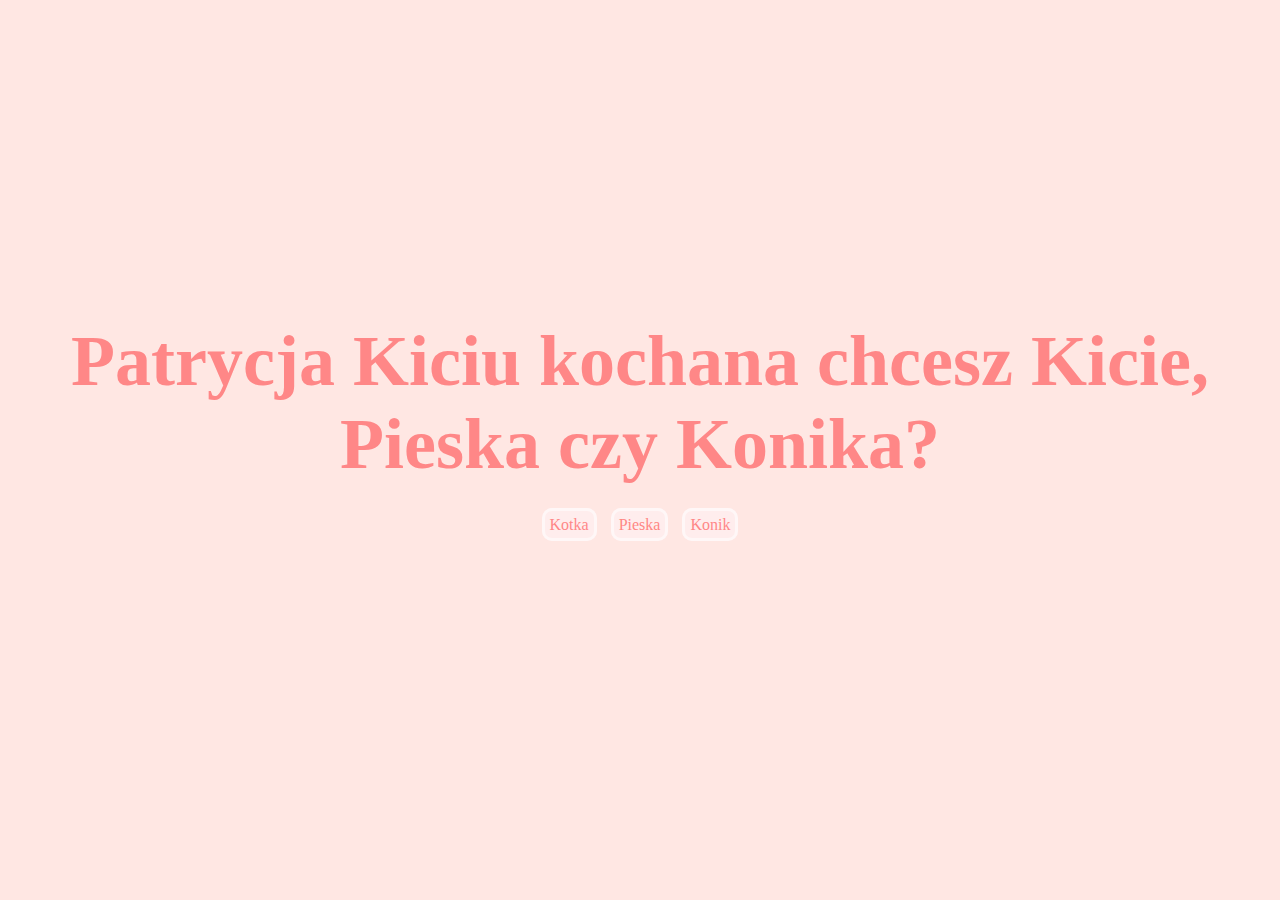
==== index.html @ c1dc2ab9 "Add files via upload" ====
<!DOCTYPE HTML>
<html>
<head>
    <meta charset="utf-8" />
    <meta http-equiv="X-UA-Compatible" content="IE=edge" />
    <title>Kocham cie Patrycja Kicia miau</title>
    <link rel="stylesheet" href="style.css" />
</head>
<body>
    <div class="container">
        <div class="love">
            <h2> <span>Patrycja</span> Kiciu kochana chcesz <span>Kicie,</span> <span>Pieska</span> czy <span>Konika</span>?</h2>
            <a id="kotka" href="Kotek.html">Kotka</a>
            <a id="pieska" href="Piesek.html">Pieska</a>
            <a id="konika" href="Konik.html">Konik</a>
        </div>
    </div>
</body>
</html>
---- style.css ----
*{padding: 0; margin: 0;}
.container{height: 100vh;
           width: 100vw;
           color: #444;
           background: #ffe7e3;
           text-align: center;
}
.love,.kotek,.piesek,.konik {
    padding-top: 25%;
}
h2{font-size: 72px;margin-bottom: 30px;}
.love,.kotek,.piesek,.konik span {color: #ff8787;}
.love a {
    text-decoration: none;
    background: #ffeded;
    padding: 5px;
    margin: 5px 5px;
    border: 3px solid #fff7f7;
    border-radius: 10px;
}

#kotka {
    color: #ff8787;
}
#pieska {
    color: #ff8784;
}
#konika {
    color: #ff8787;
}
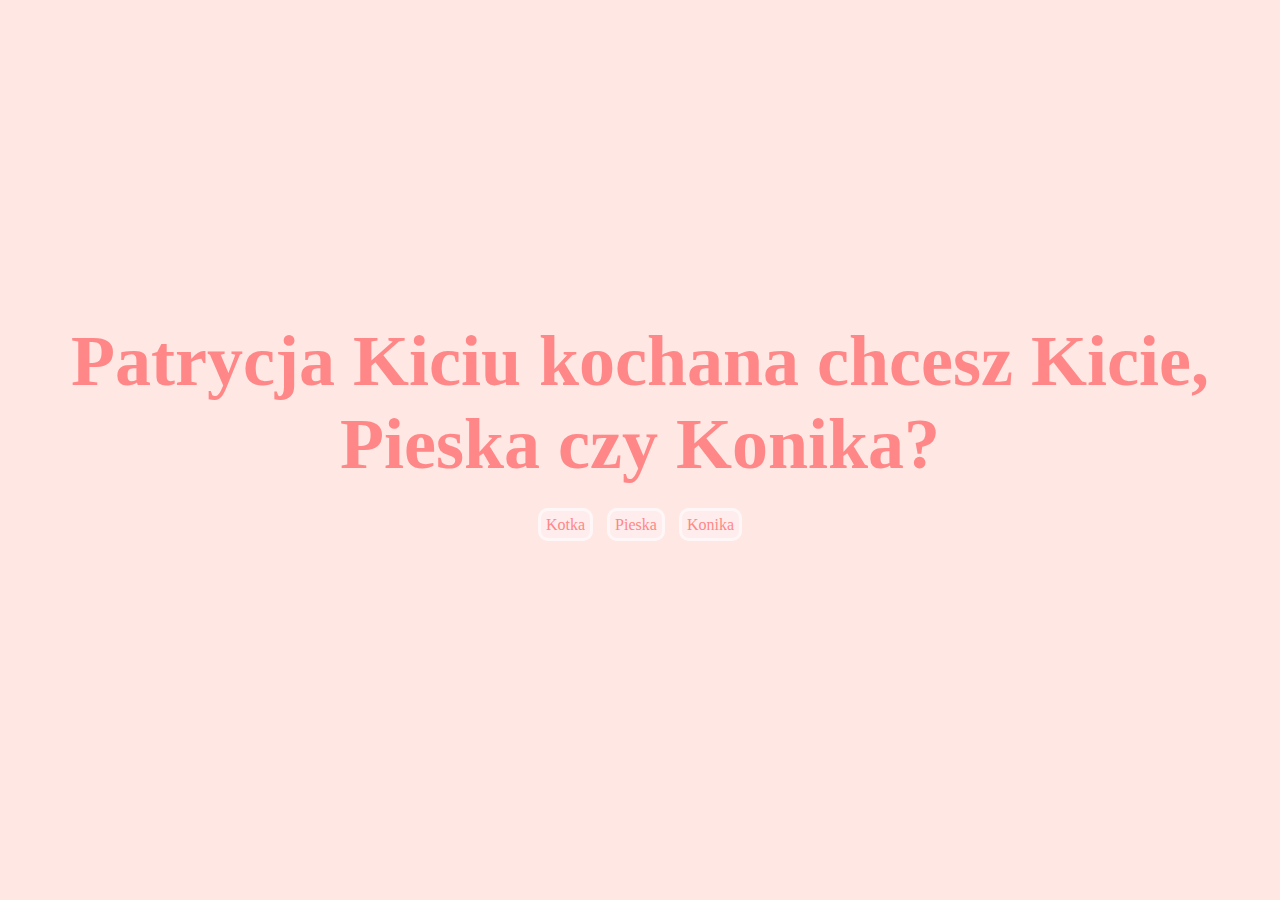
==== commit 98af96a9: "index.html" ====
--- a/index.html
+++ b/index.html
@@ -12,8 +12,8 @@
             <h2> <span>Patrycja</span> Kiciu kochana chcesz <span>Kicie,</span> <span>Pieska</span> czy <span>Konika</span>?</h2>
             <a id="kotka" href="Kotek.html">Kotka</a>
             <a id="pieska" href="Piesek.html">Pieska</a>
-            <a id="konika" href="Konik.html">Konik</a>
+            <a id="konika" href="Konik.html">Konika</a>
         </div>
     </div>
 </body>
-</html>+</html>
